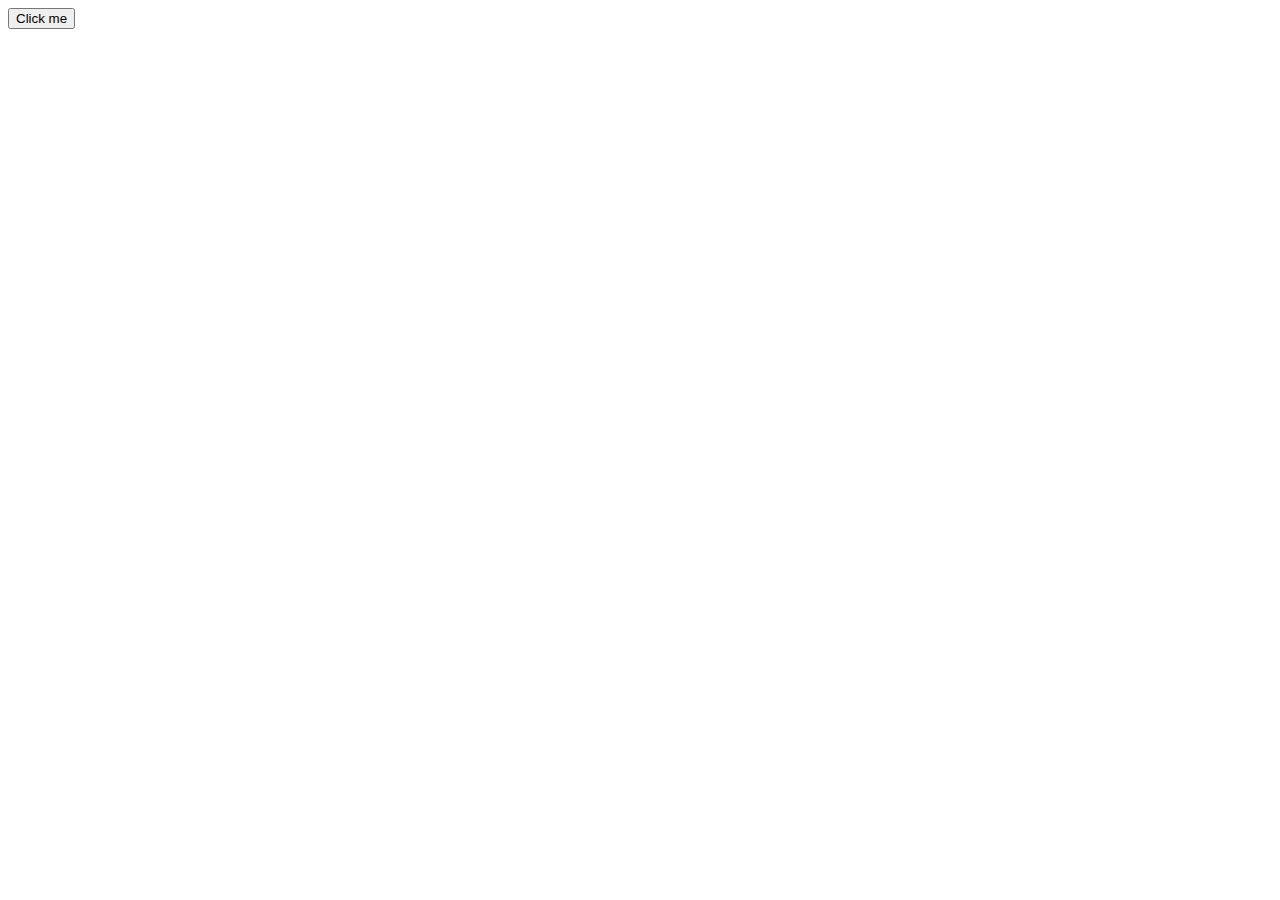
==== Button.html @ b95cb238 "Create Button.html" ====
<!DOCTYPE html>
<html lang="en-US">
  <head>
    <meta charset="utf-8">
    <title>Apply JavaScript example</title>
    <script src="script.js" defer></script>
  </head>
  <body>
    <button class = "button">Click me</button>
  </body>
</html>
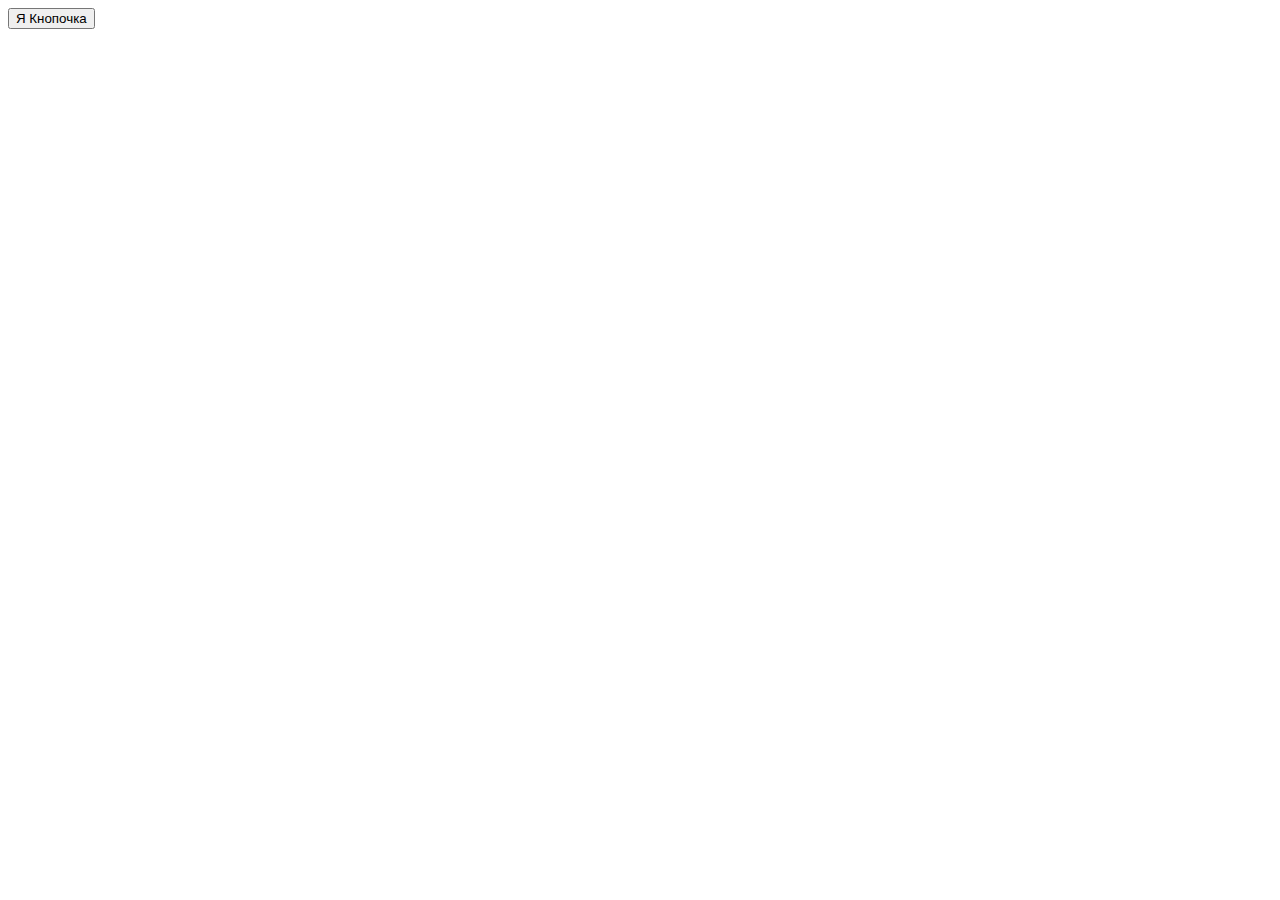
==== commit 9d2cc3a9: "Update Button.html" ====
--- a/Button.html
+++ b/Button.html
@@ -1,11 +1,12 @@
 <!DOCTYPE html>
 <html lang="en-US">
   <head>
-    <meta charset="utf-8">
-    <title>Apply JavaScript example</title>
+    <link rel="stylesheet" href="bs.css">
+    <meta charset="utf-8" />
+    <title>КНОПКА!!!</title>
     <script src="script.js" defer></script>
   </head>
   <body>
-    <button class = "button">Click me</button>
+    <button class = "button">Я Кнопочка</button>
   </body>
 </html>
